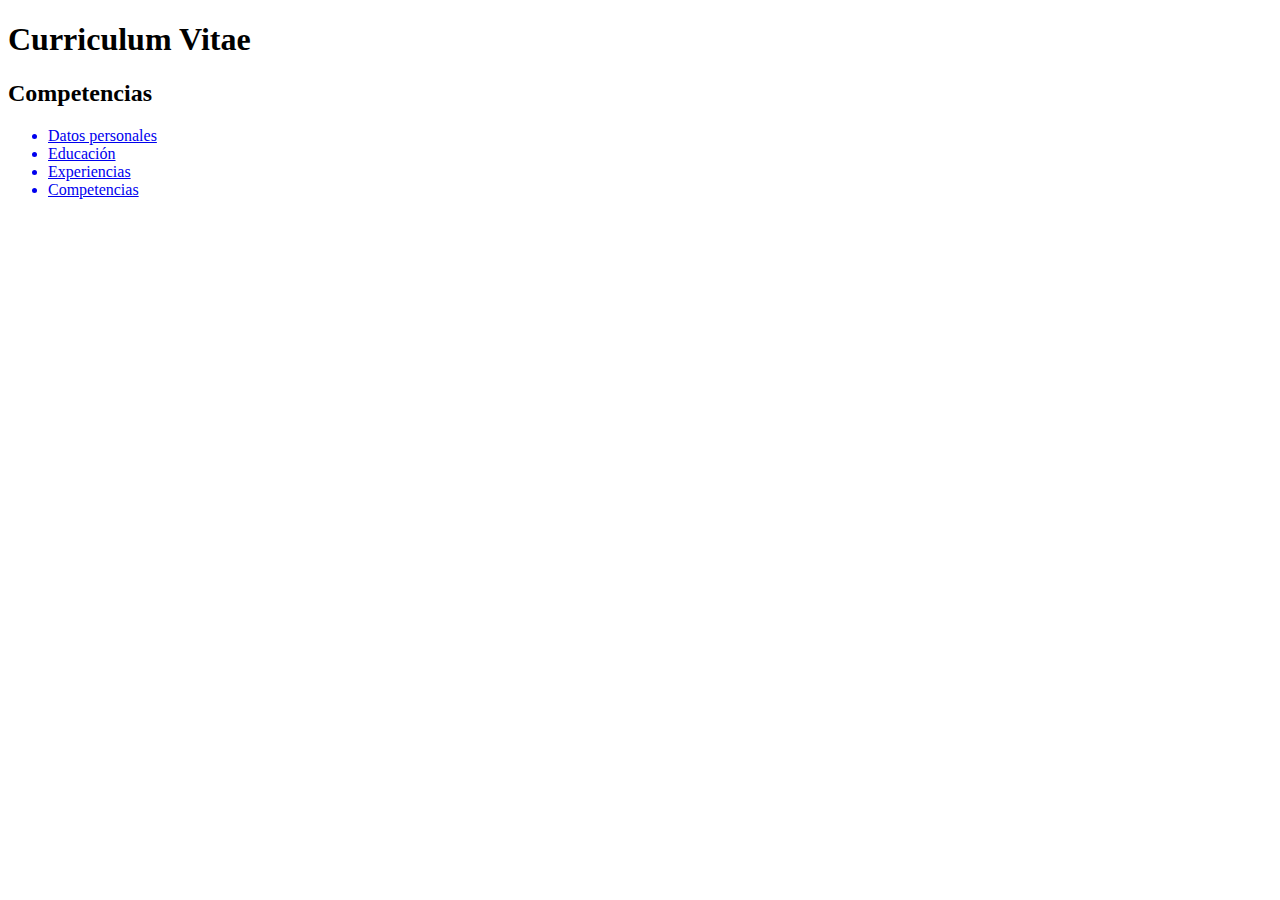
==== competencias.html @ 82f10c93 "version 1" ====
<!DOCTYPE html>
<html lang="en">
<head>
    <meta charset="UTF-8">
    <meta name="viewport" content="width=device-width, initial-scale=1.0">
    <title>CV MATEO MIRARCHI</title>
</head>
<body>
    <h1>Curriculum Vitae</h1>
    <h2> Competencias</h2>
    <ul>
        <a href="index.html"><li>Datos personales</li></a>
        <a href="educacion.html"><li>Educación</li></a>
        <a href="experiencias.html"><li>Experiencias</li></a>
        <a href="competencias.html"><li>Competencias</li></a>
    </ul>
</body>
</html>
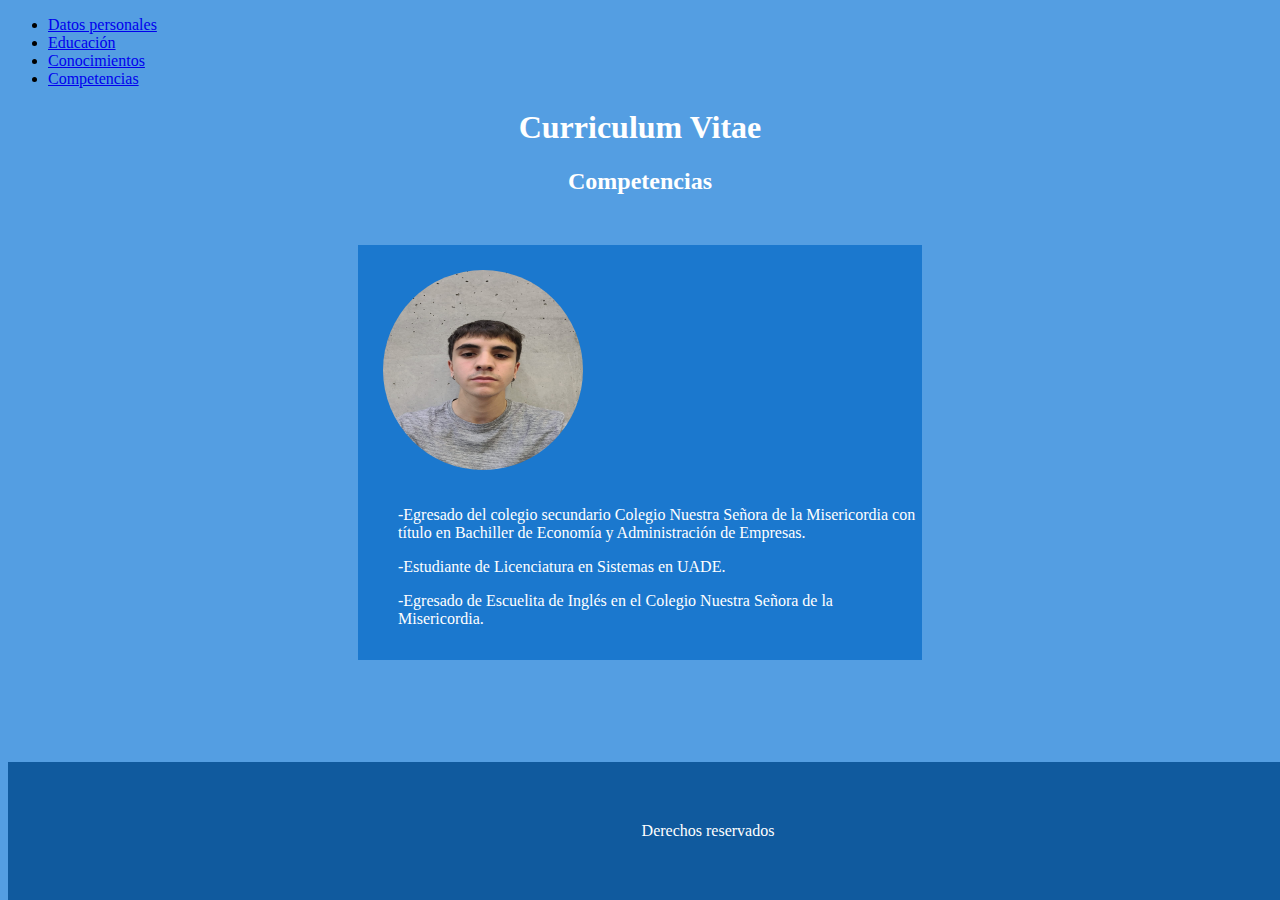
==== commit 59435c59: "Add files via upload" ====
--- a/competencias.html
+++ b/competencias.html
@@ -4,15 +4,38 @@
     <meta charset="UTF-8">
     <meta name="viewport" content="width=device-width, initial-scale=1.0">
     <title>CV MATEO MIRARCHI</title>
+    <link rel="stylesheet" href="edtis.css">
 </head>
 <body>
+    <header>
+        <nav>
+            <ul>
+                <li><a href="index.html">Datos personales</a></li>
+                <li><a href="educacion.html">Educación</a></li>
+                <li><a href="conocimientos.html">Conocimientos</a></li>
+                <li><a href="competencias.html">Competencias</a></li>
+            </ul>
+        </nav>
+    </header>
     <h1>Curriculum Vitae</h1>
-    <h2> Competencias</h2>
-    <ul>
-        <a href="index.html"><li>Datos personales</li></a>
-        <a href="educacion.html"><li>Educación</li></a>
-        <a href="experiencias.html"><li>Experiencias</li></a>
-        <a href="competencias.html"><li>Competencias</li></a>
-    </ul>
+    <div class="Subtitulo">
+        <h2>Competencias</h2>
+    </div>
+    <main>
+        <div>
+            <img src="img/MATEO MIRARCHI FOTO CV.jpeg" alt="FOTO CV">
+        </div>
+        <div class="cajatxt">
+            <ul>
+                <p>-Egresado del colegio secundario Colegio Nuestra Señora de la Misericordia con título en Bachiller de Economía y Administración de Empresas.</p>
+                <p>-Estudiante de Licenciatura en Sistemas en UADE.</p>
+                <p>-Egresado de Escuelita de Inglés en el Colegio Nuestra Señora de la Misericordia.</p>
+            </ul>
+        </div>
+    </main>
+    <footer>
+        <span class="TextoHeader">Derechos reservados</span>
+    </footer>
+    </main>
 </body>
 </html>--- a/edtis.css
+++ b/edtis.css
@@ -0,0 +1,49 @@
+body {
+    background-color: rgba(84, 158, 226, 1);
+}
+
+h1 {
+    color: white;
+    display: flex;
+    justify-content: center;
+}
+
+h2  {
+    color: white;
+    display: flex;
+    justify-content: center;
+}
+
+img {
+    width: 200px;
+    height: 200px;
+    border-radius: 500px;
+    margin-left: 25px;
+    margin-top: 25px;
+}
+main  {
+    background-color: rgba(27, 120, 206, 1);
+    margin-top: 50px;
+    margin-left: 350px;
+    margin-right: 350px;
+}
+.cajatxt   {
+    color: white;
+    display: flex;
+    align-items: center;
+}
+
+footer{
+    background: rgba(16, 90, 158, 1);
+    height: auto;
+    display: flex;
+    align-items: center;
+    justify-content: center;
+    flex-direction: column;
+    flex-wrap: wrap;
+    position: fixed;
+    bottom: 0;
+    width: 100%;
+    padding: 60px;
+    color: white;
+}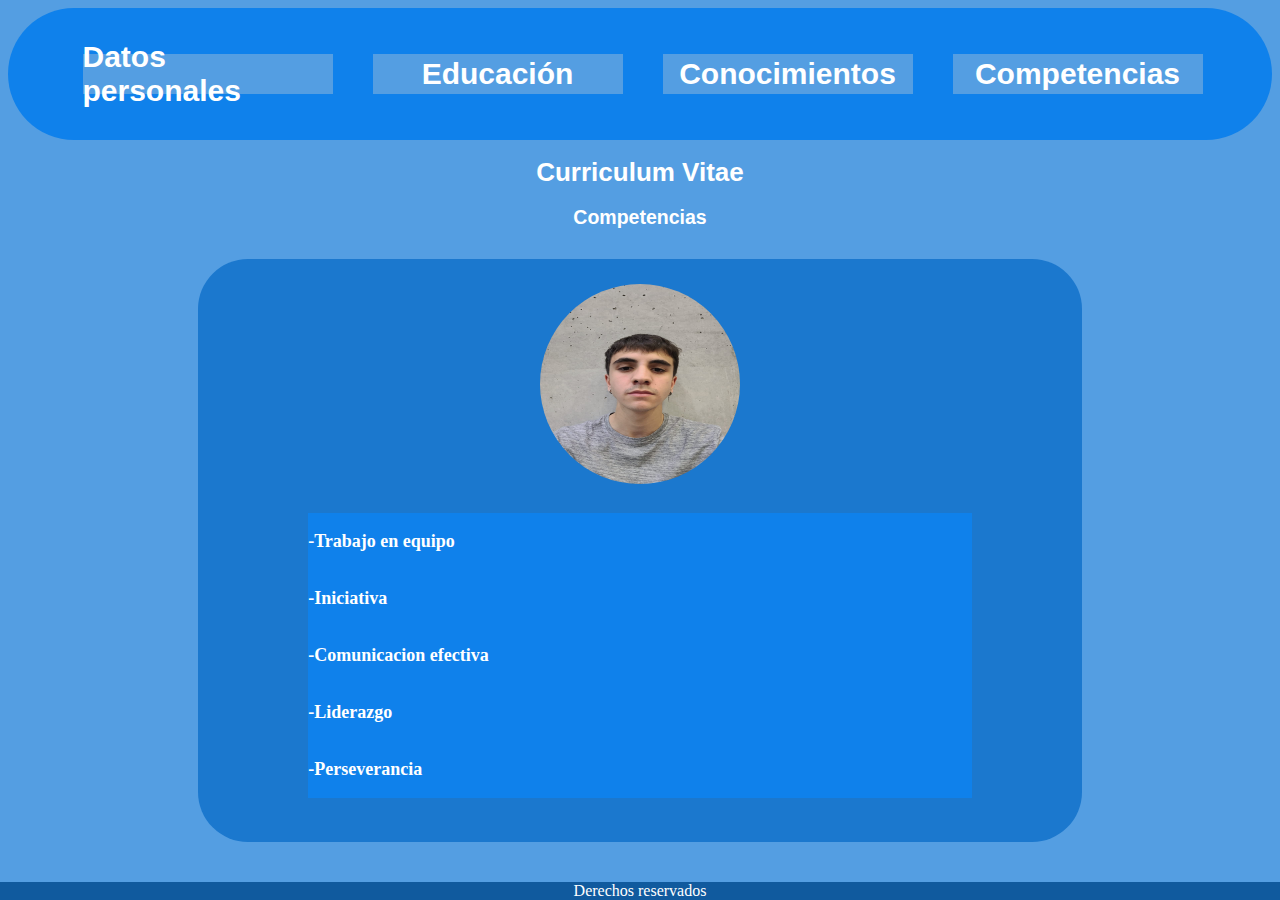
==== commit 16a4a62c: "Add files via upload" ====
--- a/competencias.html
+++ b/competencias.html
@@ -3,39 +3,42 @@
 <head>
     <meta charset="UTF-8">
     <meta name="viewport" content="width=device-width, initial-scale=1.0">
-    <title>CV MATEO MIRARCHI</title>
-    <link rel="stylesheet" href="edtis.css">
+    <title>CVAmadeoMariachi</title>
+    <link rel="stylesheet" href="edit1.css">
+    <meta name="viewport" content="width=device-width, initial-scale=1" />
 </head>
 <body>
     <header>
         <nav>
             <ul>
-                <li><a href="index.html">Datos personales</a></li>
-                <li><a href="educacion.html">Educación</a></li>
-                <li><a href="conocimientos.html">Conocimientos</a></li>
-                <li><a href="competencias.html">Competencias</a></li>
+                <li><a class="textoheader" href="index.html">Datos personales</a></li>
+                <li><a class="textoheader" href="educacion.html">Educación</a></li>
+                <li><a class="textoheader" href="conocimientos.html">Conocimientos</a></li>
+                <li><a class="textoheader" href="competencias.html">Competencias</a></li>
             </ul>
         </nav>
     </header>
-    <h1>Curriculum Vitae</h1>
-    <div class="Subtitulo">
-        <h2>Competencias</h2>
-    </div>
+        <div class="titulos">
+            <h1>Curriculum Vitae</h1>
+            <h2>Competencias</h2>
+        </div>
     <main>
-        <div>
-            <img src="img/MATEO MIRARCHI FOTO CV.jpeg" alt="FOTO CV">
+        <div class="contenedor">
+             <div>
+                <img src="img/MATEO MIRARCHI FOTO CV.jpeg" alt="FOTO CV">
+             </div>
+             <div class="cajatxt">
+                    <p>-Trabajo en equipo</p>
+                    <p>-Iniciativa</p>
+                    <p>-Comunicacion efectiva</p>
+                    <p>-Liderazgo</p>
+                    <p>-Perseverancia</p>
+
+            </div>
         </div>
-        <div class="cajatxt">
-            <ul>
-                <p>-Egresado del colegio secundario Colegio Nuestra Señora de la Misericordia con título en Bachiller de Economía y Administración de Empresas.</p>
-                <p>-Estudiante de Licenciatura en Sistemas en UADE.</p>
-                <p>-Egresado de Escuelita de Inglés en el Colegio Nuestra Señora de la Misericordia.</p>
-            </ul>
-        </div>
-    </main>
-    <footer>
-        <span class="TextoHeader">Derechos reservados</span>
-    </footer>
+        <footer>
+            <span>Derechos reservados</span>
+        </footer>
     </main>
 </body>
 </html>--- a/edit1.css
+++ b/edit1.css
@@ -0,0 +1,101 @@
+body {
+    background-color: rgba(84, 158, 226, 1);
+    min-width: 250px;
+}
+h1 {
+    color: white;
+    display: flex;
+    justify-content: center;
+}
+h2  {
+    color: white;
+    display: flex;
+    justify-content: center;
+}
+header {
+    background-color: rgba(15, 129, 235, 1);
+    display: flex;
+    justify-content: center;
+    align-items: center;
+    padding: 10px;
+    border-radius: 75px;
+}
+.textoheader{
+    display: flex;
+    color: white;
+    justify-content: center;
+    align-items: center; 
+    font-size: 30px;
+    text-decoration: none;
+    font-family: 'Franklin Gothic Medium', 'Arial Narrow', Arial, sans-serif;
+  }
+nav a{
+    text-decoration: none;
+    color: white;
+    font-weight: 600;
+}
+nav ul{
+    display: flex;
+    justify-content: space-around;
+    flex-wrap: wrap;
+    margin-right: 35px;
+  }
+nav ul li{
+    background-color: rgba(84, 158, 226, 1);
+    width: 250px;
+    height: 40px;
+    margin: 20px;
+    display: flex;
+    justify-content: space-around;
+    }
+img {
+    width: 200px;
+    height: 200px;
+    border-radius: 500px;
+    margin-top: 25px;
+    margin-bottom: 25px;
+}
+.titulos{
+    font-size: small;
+    font-family: 'Franklin Gothic Medium', 'Arial Narrow', Arial, sans-serif;
+}
+.cajatxt{
+    font-size: large;
+    font-family: italic black;
+    color: white;
+    display: flex;
+    justify-content: flex-start;
+    flex-direction: column;
+    margin-bottom: 5%;
+    background-color:rgba(15, 129, 235, 1);
+    width: 75%;
+    height: auto;
+    font-weight: 600;
+}
+.contenedor{
+    margin-left: 15%;
+    background-color: rgba(27, 120, 206, 1);
+    margin-right: 15%;
+    border-radius: 50px;
+    margin-top: 30px;
+    display: flex;
+    flex-wrap: wrap;
+    align-items: center;
+    flex-direction: column;
+    justify-content: center;
+
+}
+footer{
+    height: auto;
+    background: rgba(16, 90, 158, 1);
+    display: flex;
+    align-items: center;
+    justify-content: center;
+    flex-direction: column;
+    flex-wrap: wrap;
+    position: fixed;
+    bottom: 0;
+    width: 100%;
+    left: 0;
+    color: white;
+}